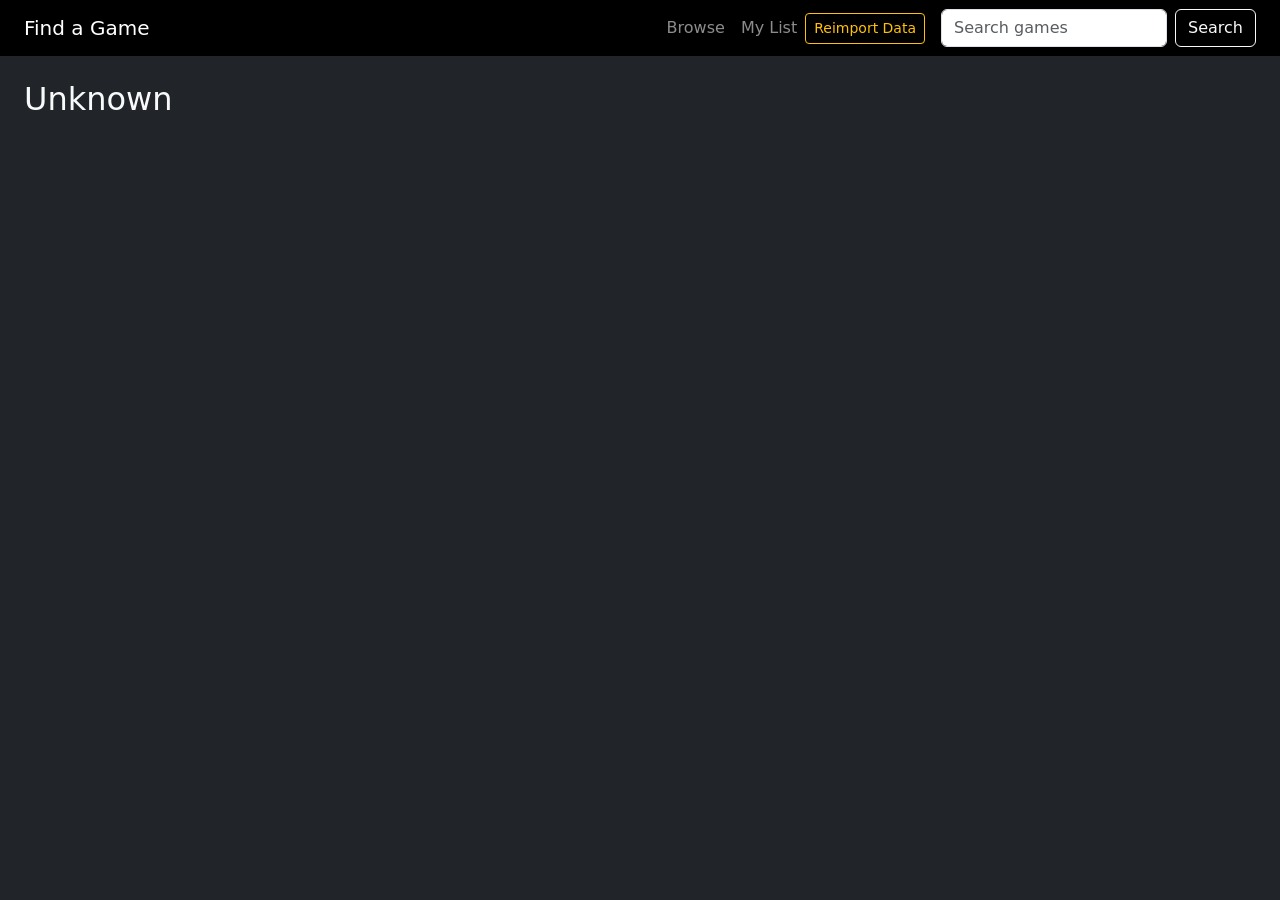
==== src/main/webapp/category.html @ c7b5edb5 "reformatted 'genre' to 'category'. split 'game' table into 'game' and 'game_details'. now uses 'tags" ====
<!DOCTYPE html>
<!--
Click nbfs://nbhost/SystemFileSystem/Templates/Licenses/license-default.txt to change this license
Click nbfs://nbhost/SystemFileSystem/Templates/JSP_Servlet/Html.html to edit this template
-->

<html lang="en">
<head>
    <meta charset="UTF-8">
    <meta name="viewport" content="width=device-width, initial-scale=1.0">
    <title>Find a Game</title>

    <link href="https://cdn.jsdelivr.net/npm/bootstrap@5.3.3/dist/css/bootstrap.min.css" rel="stylesheet">
    <link href="css/style.css" rel="stylesheet">
</head>
<body class="bg-dark text-light">

    <div class="container-fluid px-4 mt-4">
        <h2 id="gridTitle">Category</h2>
        <div class="game-grid" id="gameGrid"></div>
        <div id="gridSentinel"></div>
    </div>

    <!-- backend needed here -->
    <div class="modal fade" id="gameModal" tabindex="-1">
        <div class="modal-dialog modal-xl modal-dialog-centered">
            <div class="modal-content bg-dark text-light">
                <div class="modal-header border-secondary">
                    <h5 class="modal-title">Details</h5>
                    <button type="button" class="btn-close btn-close-white" data-bs-dismiss="modal"></button>
                </div>
                <div class="modal-body" id="gameModalBody">
                    Details go here.
                </div>
            </div>
        </div>
    </div>

    <script src="https://cdn.jsdelivr.net/npm/bootstrap@5.3.3/dist/js/bootstrap.bundle.min.js"></script>
    <script src="js/navbar.js"></script>
    <script src="js/api.js"></script>
    <script src="js/ui.js"></script>
    <script src="js/category.js"></script>
</body>
</html>
---- src/main/webapp/css/style.css ----
/*
    Category Rows
*/
.category-row-wrapper {
    position: relative;
}

.category-row {
    display: flex;
    overflow-x: auto;
    gap: 10px;
    padding-bottom: 4px;
    scroll-behavior: smooth;
    scrollbar-width: none;
    scroll-snap-type: x mandatory;
}

.category-row::-webkit-scrollbar {
    display: none;
}

/*
    Game Cards
*/
.game-card {
    cursor: pointer;
    transition: transform 0.15s ease;
    overflow: hidden;
    border-radius: 10px;
    scroll-snap-align: start;
}

.game-card:hover {
    transform: scale(1.03);
}

.game-card .thumb {
    width: 100%;
    aspect-ratio: 460 / 215;
    object-fit: cover;
    display: block;
    border-radius: 10px;
}

/*
    Horizontal Row Card Layout
*/
.category-row .game-card {
    flex: 0 0 calc((100% - (4 * 10px)) / 5);
}

/*
    Row Navigation Arrows
*/
.row-arrow {
    position: absolute;
    top: 50%;
    transform: translateY(-50%);
    width: 48px;
    height: 48px;
    display: flex;
    align-items: center;
    justify-content: center;
    background: rgba(20, 20, 20, 0.75);
    border: none;
    border-radius: 50%;
    color: #fff;
    font-size: 1.2rem;
    opacity: 0;
    transition: opacity 0.15s ease, background 0.15s ease;
}

.row-arrow:hover {
    background: rgba(20, 20, 20, 0.95);
}

.category-row-wrapper:hover .row-arrow {
    opacity: 1;
}

.row-arrow.left {
    left: -20px;
}

.row-arrow.right {
    right: -20px;
}

/*
    Game Grid Layout
*/
.game-grid {
    display: grid;
    grid-template-columns: repeat(5, 1fr);
    gap: 10px;
}

.game-grid .game-card {
    width: 100%;
}

/*
    Infinite Scroll
*/
.grid-sentinel {
    height: 40px;
}

.grid-loading {
    text-align: center;
    color: #777;
    padding: 20px 0;
}

/*
    Responsive Layout
*/
@media (max-width: 992px) {
    .category-row .game-card {
        flex-basis: calc((100% - (2 * 10px)) / 3);
    }

    .game-grid {
        grid-template-columns: repeat(3, 1fr);
    }
}

@media (max-width: 576px) {
    .category-row .game-card {
        flex-basis: calc((100% - 10px) / 2);
    }

    .game-grid {
        grid-template-columns: repeat(2, 1fr);
    }
}

/*
    Game Details Modal
*/
.modal-dialog {
    max-width: 90vw;
}

.modal-content {
    min-height: 80vh;
}

.modal-body {
    overflow-y: auto;
}
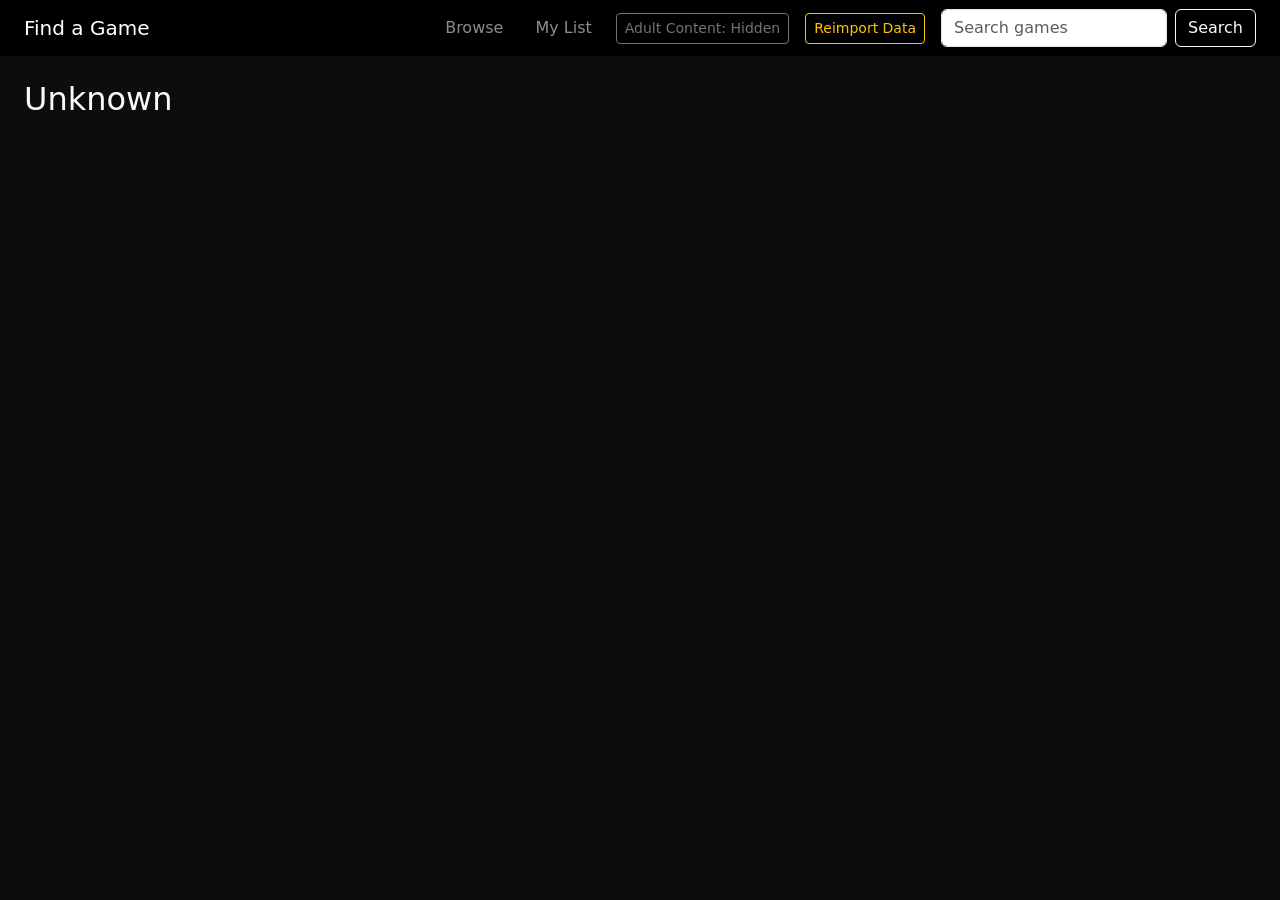
==== commit 8fef214d: "Updated infinite scroll for manual re-check to refire when sentinel leaves viewport" ====
--- a/src/main/webapp/category.html
+++ b/src/main/webapp/category.html
@@ -18,28 +18,15 @@
     <div class="container-fluid px-4 mt-4">
         <h2 id="gridTitle">Category</h2>
         <div class="game-grid" id="gameGrid"></div>
-        <div id="gridSentinel"></div>
+        <div id="gridSentinel" class="grid-sentinel"></div>
     </div>
 
-    <!-- backend needed here -->
-    <div class="modal fade" id="gameModal" tabindex="-1">
-        <div class="modal-dialog modal-xl modal-dialog-centered">
-            <div class="modal-content bg-dark text-light">
-                <div class="modal-header border-secondary">
-                    <h5 class="modal-title">Details</h5>
-                    <button type="button" class="btn-close btn-close-white" data-bs-dismiss="modal"></button>
-                </div>
-                <div class="modal-body" id="gameModalBody">
-                    Details go here.
-                </div>
-            </div>
-        </div>
-    </div>
 
     <script src="https://cdn.jsdelivr.net/npm/bootstrap@5.3.3/dist/js/bootstrap.bundle.min.js"></script>
     <script src="js/navbar.js"></script>
     <script src="js/api.js"></script>
     <script src="js/ui.js"></script>
+    <script src="js/modal.js"></script>
     <script src="js/category.js"></script>
 </body>
 </html>
--- a/src/main/webapp/css/style.css
+++ b/src/main/webapp/css/style.css
@@ -1,3 +1,7 @@
+.bg-dark {
+    background-color: #0d0d0f !important;
+}
+
 /*
     Category Rows
 */
@@ -138,14 +142,154 @@
 /*
     Game Details Modal
 */
-.modal-dialog {
-    max-width: 90vw;
-}
 
 .modal-content {
-    min-height: 80vh;
+    max-height: 80vh;
+    position: relative;
+    overflow: hidden;
+    background-color: #0d0d0f;
 }
 
 .modal-body {
     overflow-y: auto;
-}+    padding-bottom: 1rem;
+    scrollbar-width: none;
+    -ms-overflow-style: none;
+}
+
+.modal-body::-webkit-scrollbar {
+    display: none;
+}
+
+.modal-backdrop-glow {
+    position: absolute;
+    inset: -20px;
+    background-size: cover;
+    background-position: center;
+    filter: blur(60px) brightness(0.4);
+    opacity: 0.6;
+    z-index: 0;
+}
+
+.modal-header,
+.modal-body {
+    position: relative;
+    z-index: 1;
+}
+
+/*
+    Game Details Image Carousel
+*/
+
+.carousel-wrapper {
+    position: relative;
+}
+
+.carousel-nav {
+    position: absolute;
+    top: 0;
+    height: 100%;
+    width: 50%;
+    background: none;
+    border: none;
+    color: #fff;
+    font-size: 2rem;
+    opacity: 0;
+    transition: opacity 0.15s ease, background 0.15s ease;
+    cursor: pointer;
+    display: flex;
+    align-items: center;
+}
+
+.carousel-nav:hover {
+    opacity: 1;
+}
+
+.carousel-nav.prev {
+    left: 0;
+    justify-content: flex-start;
+    padding-left: 10px;
+    background: linear-gradient(to right, rgba(0,0,0,0.4), transparent);
+}
+
+.carousel-nav.next {
+    right: 0;
+    justify-content: flex-end;
+    padding-right: 10px;
+    background: linear-gradient(to left, rgba(0,0,0,0.4), transparent);
+}
+
+.detail-thumbs {
+    scrollbar-width: none;      /* Firefox */
+    -ms-overflow-style: none;   /* IE/Edge */
+}
+
+.detail-thumbs::-webkit-scrollbar {
+    display: none;              /* Chrome/Safari */
+}
+
+#mainScreenshot {
+    width: 100%;
+    aspect-ratio: 16 / 9;
+    object-fit: cover;
+    border-radius: 10px;
+}
+
+.details-about {
+    display: -webkit-box;
+    -webkit-line-clamp: 6;
+    -webkit-box-orient: vertical;
+    overflow: hidden;
+}
+
+.details-about.expanded {
+    -webkit-line-clamp: unset;
+    display: block;
+}
+
+#gameModalBody .back-to-browse-btn {
+    display: none;
+}
+
+.modal-dialog {
+    max-width: 1600px;
+}
+
+#gameDetailsContent .row {
+    flex-wrap: nowrap;
+}
+
+#gameDetailsContent .col-lg-8 {
+    flex: 1 1 0%;
+    max-width: none;
+    min-width: 0;
+}
+
+#gameDetailsContent .col-lg-4 {
+    flex: 0 0 460px;
+    max-width: 460px;
+}
+
+/*
+    Review Colors
+*/
+
+.review-positive {
+    color: #66c0f4;
+    font-weight: 600;
+}
+
+.review-mixed {
+    color: #b9a074;
+    font-weight: 600;
+}
+
+.review-negative {
+    color: #a34c25;
+    font-weight: 600;
+}
+
+.review-none {
+    color: #8f98a0;
+}
+
